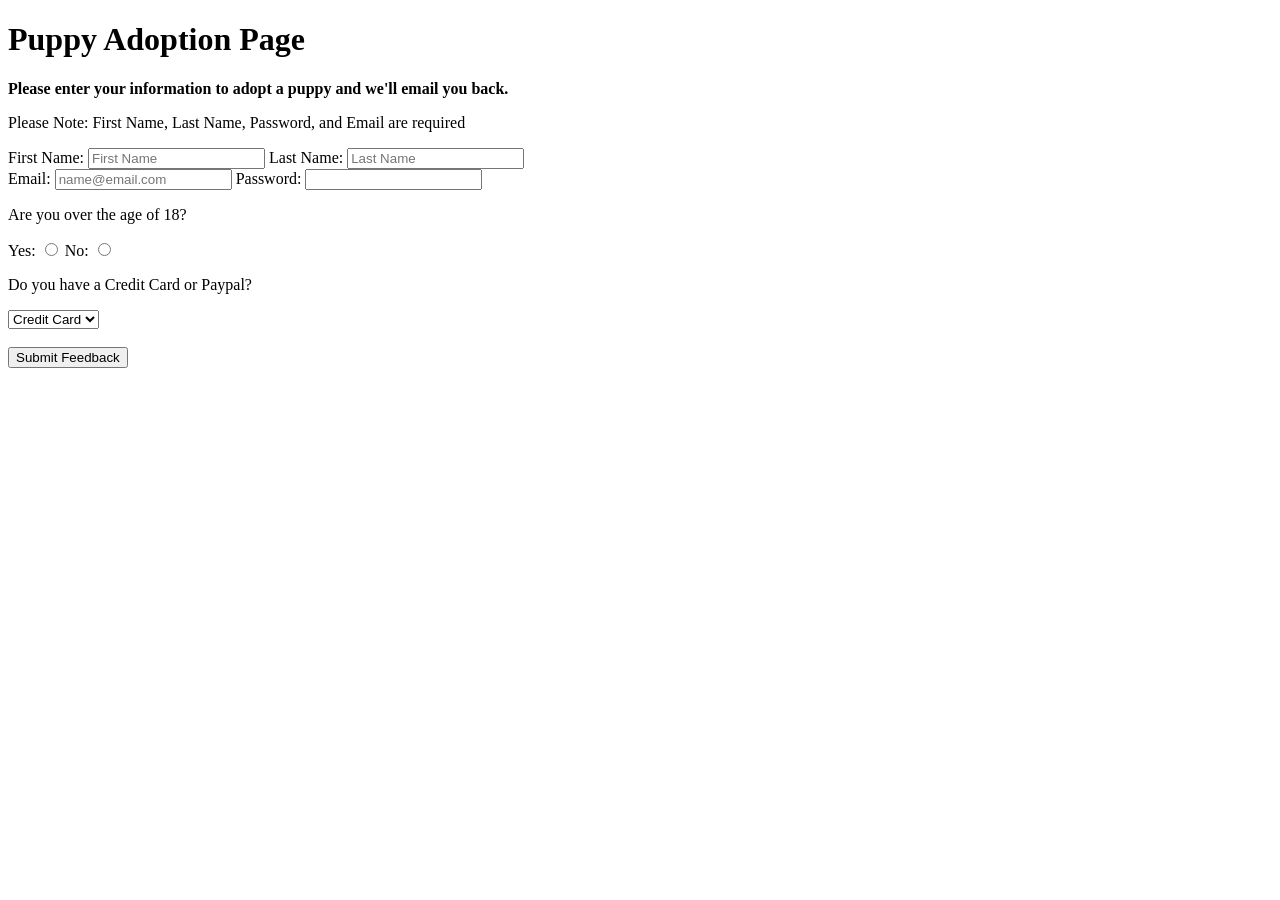
==== adoptionpage.html @ 1f993b2a "adoption page (1.8)" ====
<!DOCTYPE html>
<html lang="en">
<head>
    <meta charset="UTF-8">
    <meta name="viewport" content="width=device-width, initial-scale=1.0">
    <title>puppies!</title>
</head>
<body>
    <h1>Puppy Adoption Page</h1>
    <p> <strong>Please enter your information to adopt a puppy and we'll email you back.</strong></p>
    <p>Please Note: First Name, Last Name, Password, and Email are required</p>

    <form method = "get">
        <label for="firstname">First Name:</label>
        <input type="text" id="firstname" name="firstname" placeholder="First Name">
        <label for="lastname">Last Name:</label>
        <input type="text" id="lastname" name="lastname" placeholder="Last Name">
        <br>
        <label for="email">Email:</label>
        <input type="email" id="email" name="email" placeholder="name@email.com">
        <label for="password">Password:</label>
        <input type="password" id="password" name="password">

        <!-- remember how to use the radio input type and the select input type -->
        <br>
        <p>Are you over the age of 18?</p>
        <label for="yes">Yes:</label>
        <input type="radio" name="age" id="yes" value="yes">
        <label for="no">No:</label>
        <input type="radio" name="age" id="no" value="no">

        <br>
        <p>Do you have a Credit Card or Paypal?</p>
        <select name="payment" id="payment">
            <option value="credit">Credit Card</option>
            <option value="paypal">Paypal</option>
        </select>

        <br>
        <br>
        <input type="submit" value="Submit Feedback">
    </form>
</body>
</html>
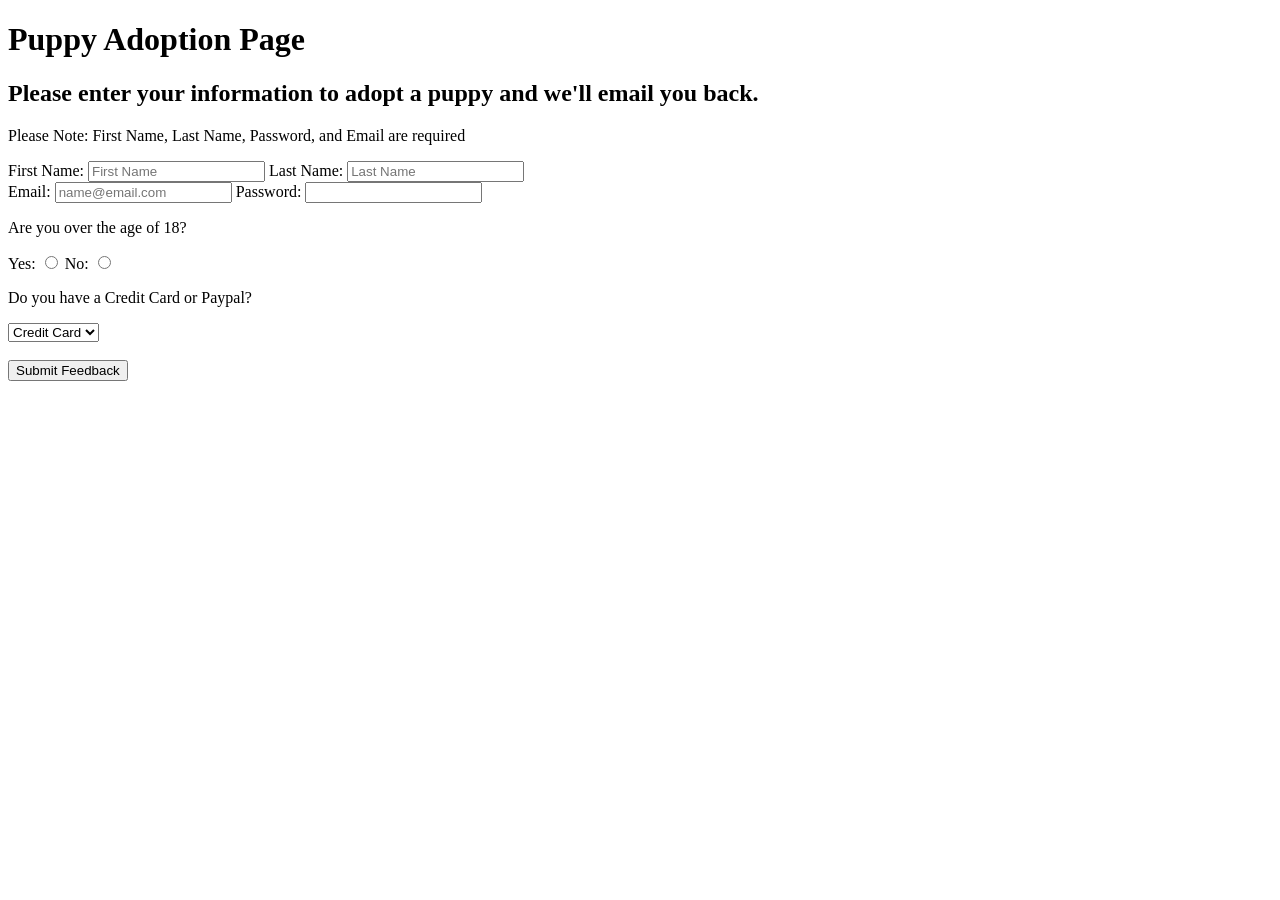
==== commit 85eef992: "adoption page" ====
--- a/adoptionpage.html
+++ b/adoptionpage.html
@@ -7,7 +7,7 @@
 </head>
 <body>
     <h1>Puppy Adoption Page</h1>
-    <p> <strong>Please enter your information to adopt a puppy and we'll email you back.</strong></p>
+    <h2>Please enter your information to adopt a puppy and we'll email you back.</h2>
     <p>Please Note: First Name, Last Name, Password, and Email are required</p>
 
     <form method = "get">
